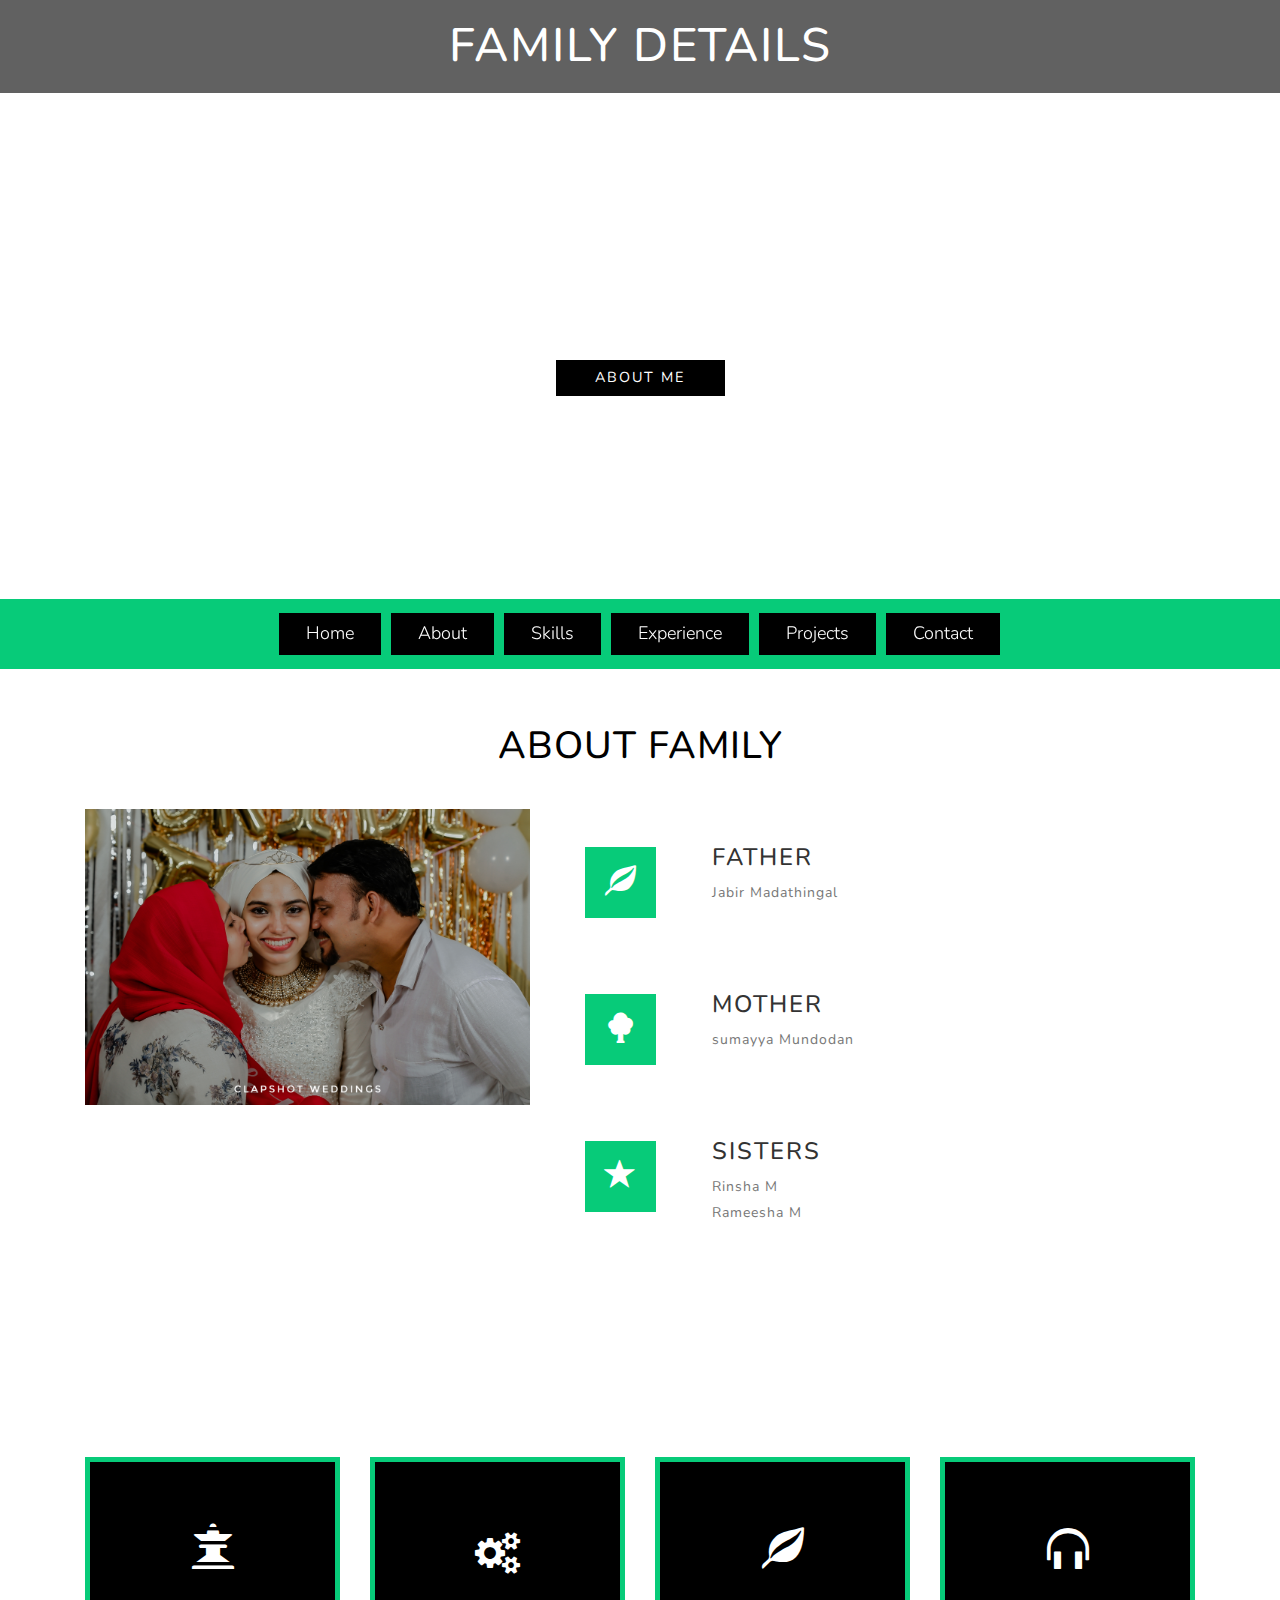
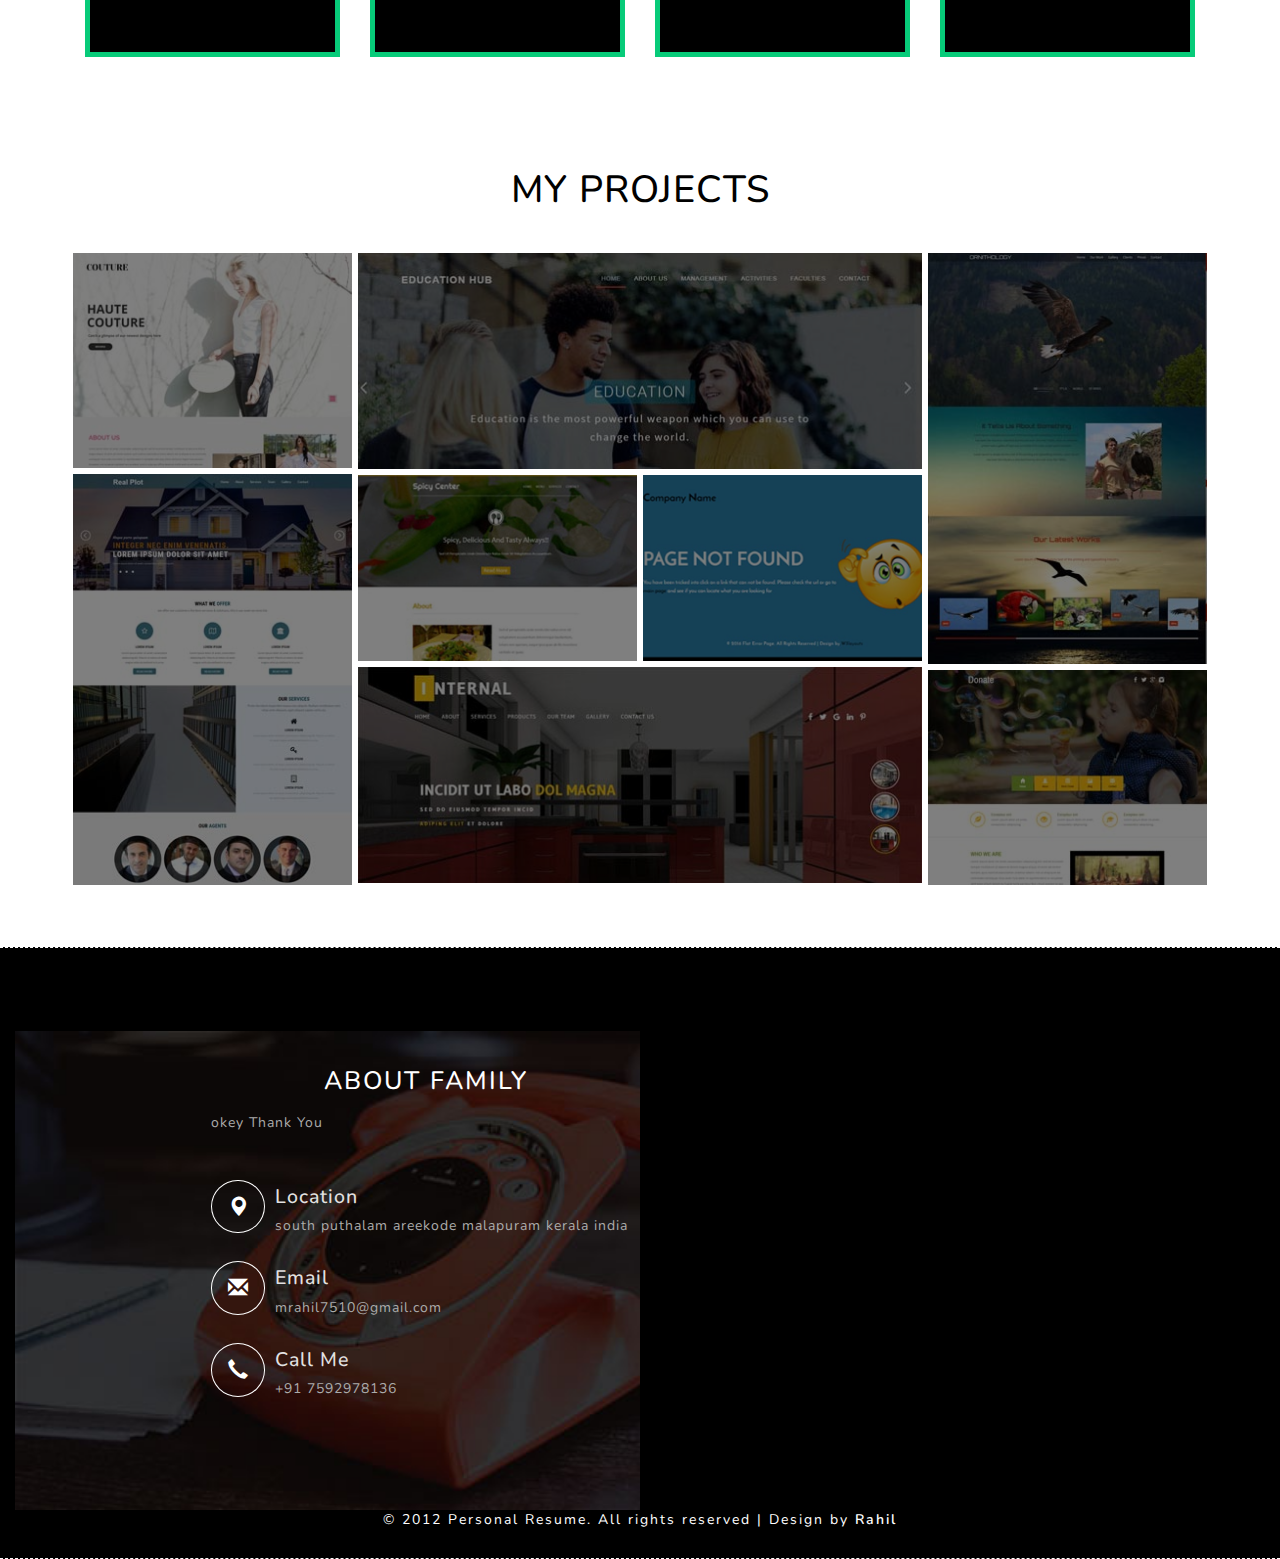
==== personal_resume-web_Free02-05-2017_1687535598/web/index.html @ 88198bc3 "edit new file" ====
<!--
Author: W3layouts
Author URL: http://w3layouts.com
License: Creative Commons Attribution 3.0 Unported
License URL: http://creativecommons.org/licenses/by/3.0/
-->

<!DOCTYPE html>
<html lang="en">
<head>

	<title>Muhammed Rahil</title>
	<link rel="icon" href="https://lh3.googleusercontent.com/a-/AOh14Gg2aZ-6xcLHE54ULF4Au959s-F7gvvkMIMNSLyg=s432-p-rw-no"
    type="image/gif" sizes="16x16">
<!-- meta-tags -->
<meta name="viewport" content="width=device-width, initial-scale=1">
<meta http-equiv="Content-Type" content="text/html; charset=utf-8" />
<meta name="keywords" content="Personal Resume a Responsive Web Template, Bootstrap Web Templates, Flat Web Templates, Android Compatible Web Template, Smartphone Compatible Web Template, Free Web Designs for Nokia, Samsung, LG, Sony Ericsson, Motorola Web Design" />
<script type="application/x-javascript"> addEventListener("load", function() { setTimeout(hideURLbar, 0); }, false); function hideURLbar(){ window.scrollTo(0,1); } </script>
<!-- //meta-tags -->

<!-- Custom-Files -->
<link rel="stylesheet" href="css/bootstrap.css"> <!-- Bootstrap-Core-CSS -->
<link rel="stylesheet" href="css/style.css" type="text/css" media="all" /> <!-- Style-CSS --> 
<link href="css/font-awesome.css" rel="stylesheet"> <!-- Font-Awesome-Icons-CSS -->	
<link rel="stylesheet" href="css/swipebox.css"> <!-- For-Gallery-Swipebox-CSS -->
<!-- //Custom-Files -->

<!-- Web-Fonts -->
<link href="//fonts.googleapis.com/css?family=Nunito:300,400,700" rel="stylesheet">
<!-- //Web-Fonts -->

</head>
<body>

	<!-- Header -->
	<div class="banner-agile">
		<div class="logo-w3layouts">
			<h1><a href="index.html">Family Details</a></h1>
		</div>	
		<div class="container">
			<div class="banner-info-w3l">
				<h3>Hello</h3>
				<h2>This's My Family</h2>
				<h4><a class="scroll" href="#about">About Me</a></h4>
			</div>
		</div>
	</div>
	<div class="nav-agile">
		<div class="container">
			<!-- Navigation -->
			<nav class="navbar navbar-default">
				<!-- Brand and toggle get grouped for better mobile display -->
				<div class="navbar-header">
					<button type="button" class="navbar-toggle collapsed" data-toggle="collapse" data-target="#bs-example-navbar-collapse-1" aria-expanded="false">
						<span class="sr-only">Toggle navigation</span>
						<span class="icon-bar"></span>
						<span class="icon-bar"></span>
						<span class="icon-bar"></span>
					</button>
				</div>
					<!-- Collect the nav links, forms, and other content for toggling -->
					<div class="collapse navbar-collapse" id="bs-example-navbar-collapse-1">
						<ul class="nav navbar-nav navbar-right margin-top cl-effect-2">
							<li><a class="scroll2" href="/index.html"><span data-hover="Home">Home</span></a></li>
							<li><a class="scroll" href="#about"><span data-hover="About">About</span></a></li>
							<li><a class="scroll" href="#skills"><span data-hover="Skills">Skills</span></a></li>
							<li><a class="scroll" href="#experience"><span data-hover="Experience">Experience</span></a></li>
							<li><a class="scroll" href="#portfolio"><span data-hover="Projects">Projects</span></a></li>
							<li><a class="scroll" href="#contact"><span data-hover="Contact">Contact</span></a></li>
						</ul>
						<div class="clearfix"></div>
					</div><!-- /.navbar-collapse -->
					<div class="clearfix"></div>
			</nav>
		</div>
	</div>
	<!-- //Navigation -->
<!-- //Header -->
	
<!-- main-section-starts-here -->
	<!-- About-starts-here -->
	<div class="about" id="about">
		<div class="container">
			<h3 class="w3l_head">About Family</h3>
			<div class="w3l-grids-about">
				<div class="col-md-5 w3ls-ab-right">
					<div class="agile-about-right-img">
						<img src="images/family2.jpeg" alt="">
					</div>
				</div>
				<div class="col-md-7 w3ls-agile-left">
					<div class="w3ls-agile-left-info">
						<div class="wel-left animated wow fadeInLeft" data-wow-delay=".5s">
							<div class="icon-w3l">
								<i class="hovicon effect-2 sub-a"><span class="glyphicon glyphicon-leaf" aria-hidden="true"></span></i>
							</div>
							<div class="text-w3l">
								<h4>Father</h4>
								<p>Jabir Madathingal</p>
							</div>
							<div class="clearfix"> </div>
						</div>
					</div>
					<div class="w3ls-agile-left-info">
						<div class="wel-left animated wow fadeInLeft" data-wow-delay=".5s">
							<div class="icon-w3l">
								<i class="hovicon effect-2 sub-a"><span class="glyphicon glyphicon-tree-deciduous" aria-hidden="true"></span></i>
							</div>							
							<div class="text-w3l">
								<h4>Mother</h4>
								<p>sumayya Mundodan</p>
							</div>
							<div class="clearfix"> </div>
						</div>
					</div>
					<div class="w3ls-agile-left-info">
						<div class="wel-left animated wow fadeInLeft" data-wow-delay=".5s">
							<div class="icon-w3l">
								<i class="hovicon effect-2 sub-a"><span class="glyphicon glyphicon-star" aria-hidden="true"></span></i>
							</div>
							<div class="text-w3l">
								<h4>Sisters</h4>
								<p> Rinsha M<br>
								Rameesha M</p>
							</div>
							<div class="clearfix"> </div>
						</div>
					</div>
					
				</div>
				<div class="clearfix"> </div>
			</div>
		</div>
	</div>
	<!-- //About-ends-here -->
	
	
	
	<!-- services-starts-here -->
	<div class="services" id="service"> 
		<div class="container">	 
			<h3 class="agileits-title">MY INTERESTS</h3>
			<div class="services-w3ls-row">
				<div class="col-md-3 services-grids">
					<div class="w3agile-servs-img">
						<div class="icon-holder">
							<span class="glyphicon glyphicon-queen" aria-hidden="true"></span>
						</div>
						<h4 class="mission">Sports </h4>
						<p class="description">Scelerisque Praesent</p>
					</div>
				</div>
				<div class="col-md-3 services-grids">
					<div class="w3agile-servs-img">
						<div class="icon-holder">
							<span class="fa fa-gears icon" aria-hidden="true"></span>
						</div>
						<h4 class="mission">Article</h4>
						<p class="description">Scelerisque Praesent</p>
					</div>
				</div>
				<div class="col-md-3 services-grids">
					<div class="w3agile-servs-img">
						<div class="icon-holder">
							<span class="glyphicon glyphicon-leaf" aria-hidden="true"></span>
						</div>
						<h4 class="mission">Web Design</h4>
						<p class="description">Scelerisque Praesent</p>
					</div>
				</div> 
				<div class="col-md-3 services-grids">
					<div class="w3agile-servs-img">
						<div class="icon-holder">
							<span class="glyphicon glyphicon-headphones" aria-hidden="true"></span>
						</div>
						<h4 class="mission">Music</h4>
						<p class="description">Scelerisque Praesent</p>
					</div>
				</div> 	
				<div class="clearfix"> </div>
			</div>	 			
		</div>	 			
	</div>			
	<!-- //services-ends-here -->
	
	

	<!-- Portfolio-starts-here -->
	<div id="portfolio" class="portfolio">
		<div class="container">
			<h3 class="agile-title">My Projects</h3>
			<div class="gallery_gds">
				<div class="filtr-container">
					<div class="col-md-3 filtr-item" data-category="1, 4" data-sort="Busy streets">
						<div class="agileits-img">
							<a href="images/g55.jpg" class="swipebox" title="My Project">
								<img src="images/g5.jpg" alt="" class="img-responsive img-style row2" /> 
							</a> 
						</div>
						<div class="agileits-img">
							<a href="images/g33.jpg" class="swipebox" title="My Project">
								<img src="images/g3.jpg" alt="" class="img-responsive img-style row2" /> 
							</a> 
						</div>
					</div>
					<div class="col-md-6 filtr-item" data-category="2, 3" data-sort="Luminous night">
						<a href="images/g11.jpg" class="swipebox" title="My Project">
							<img src="images/g1.jpg" alt="" class="img-responsive img-style row2" />
						</a>	
						<div class="col-md-6 agileits-img g2">
							<a href="images/g88.jpg" class="swipebox" title="My Project">
								<img src="images/pro8.jpg" alt="" class="img-responsive img-style row2" />
							</a>	
						</div>
						<div class="col-md-6 agileits-img g4">
							<a href="images/g77.jpg" class="swipebox" title="My Project">
								<img src="images/pro6.jpg" alt="" class="img-responsive img-style row2" />
							</a>	
						</div>
						<div class="clearfix"> </div>
						<a href="images/g22.jpg" class="swipebox" title="My Project">
							<img src="images/g2.jpg" alt="" class="img-responsive img-style row2" />
						</a>
					</div>
					<div class="col-md-3 filtr-item" data-category="1, 4" data-sort="Busy streets">
						<div class="agileits-img">
							<a href="images/g44.jpg" class="swipebox" title="My Project">
								<img src="images/g4.jpg" alt="" class="img-responsive img-style row2" /> 
							</a> 
						</div>
						<div class="agileits-img">
							<a href="images/g66.jpg" class="swipebox" title="My Project">
								<img src="images/g6.jpg" alt="" class="img-responsive img-style row2" /> 
							</a> 
						</div>
					</div>
				   <div class="clearfix"> </div>
				</div>
			</div>
		</div>  
	</div>    
	<!-- Portfolio-ends-here -->
	
	<!-- contact-starts-here -->
	<div class="contact col-md-12" id="contact">	
		<h3 class="agile-contact "> Thanks</h3>
		<div class="contact-agile ">
			
			<div class="contact-left-agile ">
				<h4 style="text-align: center;">About Family</h4>
				<p>okey Thank You</p>
				<div class="add-w3ls-main">
						<span class="glyphicon glyphicon-map-marker" aria-hidden="true"></span>
					<div class="add-w3ls2">
						 <a href="/index.html"><h5>Location</h5>
						<p>south puthalam areekode malapuram kerala india</p></a>
					</div>
					<div class="clearfix"> </div>
				</div>
				<div class="add-w3ls-main ">	
						<span class="glyphicon glyphicon-envelope" aria-hidden="true"></span>
					<div class="add-w3ls2">
						<a href="mailto:mrahil7510@gmail.com"><h5>Email</h5>
						<p>mrahil7510@gmail.com</p></a>
					</div>
					<div class="clearfix"> </div>
				</div>
				<div class="add-w3ls-main">	
						<span class="glyphicon glyphicon-earphone" aria-hidden="true"></span> 
					<div class="add-w3ls2">
						<h5>Call Me</h5>
						<p>+91 7592978136</p>
					</div>
					<div class="clearfix"> </div>
				</div>
			</div>    
			
			</div> 
			<div class="clearfix"> </div>
		</div>  
	</div>  		
	<!-- //contact-ends-here -->
		
	<!-- copyright-starts-here -->
	<div class="copy-section">
		<div class="container">
			<div class="footer-top">
				<p>© 2012 Personal Resume. All rights reserved | Design by <a href="https://www.instagram.com/r._a_hil_m_">Rahil</a></p>
			</div>
		</div>
	</div>
	<!-- copyright-ends-here -->
	<!-- //main-section-ends-here -->

	
	<!-- Custom-JavaScript-Files -->

		<script type="text/javascript" src="js/jquery-2.1.4.min.js"></script> <!-- Default-JavaScript-File -->
		<script type="text/javascript" src="js/bootstrap.js"></script> <!-- Necessary-JavaScript-File-For-Bootstrap --> 
	
		<!-- for-projects -->
			<!-- swipe box js -->
			<script src="js/jquery.swipebox.min.js"></script> 
			<script type="text/javascript">
					jQuery(function($) {
						$(".swipebox").swipebox();
					});
			</script>
			<!-- //swipe box js --> 
			
			<script src="js/jquery.adipoli.min.js" type="text/javascript"></script>
			<script type="text/javascript"> 
				$(function(){ 
					$('.row2').adipoli({
						'startEffect' : 'overlay',
						'hoverEffect' : 'sliceDown'
					}); 
				});
				
			</script>
		<!-- //for-projects -->
		
		<!-- Horizontal-Tabs-JavaScript -->
			<script src="js/easyResponsiveTabs.js" type="text/javascript"></script>
			<script type="text/javascript">
				$(document).ready(function () {
					$('#horizontalTab').easyResponsiveTabs({
						type: 'default',
						width: 'auto',
						fit: true,
					});
				});
			</script>
		<!-- Horizontal-Tabs-JavaScript -->

		<!-- Stats-Number-Scroller-Animation-JavaScript -->
			<script src="js/waypoints.min.js"></script> 
			<script src="js/counterup.min.js"></script> 
			<script>
				jQuery(document).ready(function( $ ) {
					$('.counter').counterUp({
						delay: 10,
						time: 1000,
					});
				});
			</script>
		<!-- //Stats-Number-Scroller-Animation-JavaScript -->

		<!-- Progressive-Bars-JavaScript -->
			<script src="js/bars.js"></script>
		<!-- //Progressive-Bars-JavaScript -->

		<!-- for-experience -->
			<!-- Show-More-JavaScript -->
			<script>
				$(document).ready(function () {
					size_li = $("#myList li").size();
					x=1;
					$('#myList li:lt('+x+')').show();
					$('#loadMore').click(function () {
						x= (x+1 <= size_li) ? x+1 : size_li;
						$('#myList li:lt('+x+')').show();
					});
					$('#showLess').click(function () {
						x=(x-1<0) ? 1 : x-1;
						$('#myList li').not(':lt('+x+')').hide();
					});
				});
			</script>
			<!-- //Show-More-JavaScript -->
		<!-- //for-experience -->
	
		<!-- start-smoth-scrolling -->
			<script type="text/javascript" src="js/move-top.js"></script>
			<script type="text/javascript" src="js/easing.js"></script>
			<script type="text/javascript">
				jQuery(document).ready(function($) {
					$(".scroll").click(function(event){		
						event.preventDefault();
						$('html,body').animate({scrollTop:$(this.hash).offset().top},1000);
					});
				});
			</script>
		<!-- start-smoth-scrolling -->
		<!-- here stars scrolling icon -->
	<script type="text/javascript">
		$(document).ready(function() {
			/*
				var defaults = {
				containerID: 'toTop', // fading element id
				containerHoverID: 'toTopHover', // fading element hover id
				scrollSpeed: 1200,
				easingType: 'linear' 
				};
			*/
								
			$().UItoTop({ easingType: 'easeOutQuart' });
								
			});
	</script>
<!-- //here ends scrolling icon -->

	
<!-- //Custom-JavaScript-Files -->

</body>
</html>
---- personal_resume-web_Free02-05-2017_1687535598/web/css/style.css ----
/*--
Author: W3layouts
Author URL: http://w3layouts.com
License: Creative Commons Attribution 3.0 Unported
License URL: http://creativecommons.org/licenses/by/3.0/
--*/

/*-- Reset Code --*/
body {
	padding:0;
	margin:0;
	background:#FFF;
	font-family: 'Nunito', sans-serif;
}
body a {
	transition:0.5s all;
	-webkit-transition:0.5s all;
	-moz-transition:0.5s all;
	-o-transition:0.5s all;
	-ms-transition:0.5s all;
	text-decoration: none;
}
body a:hover {
	text-decoration: none;
}
body a:focus, a:hover {
	text-decoration: none;
}
input[type="button"],input[type="submit"] {
	transition:0.5s all;
	-webkit-transition:0.5s all;
	-moz-transition:0.5s all;
	-o-transition:0.5s all;
	-ms-transition:0.5s all;
}
h1, h2, h3, h4, h5, h6 {
	margin: 0;
	padding: 0;
	font-family: 'Nunito', sans-serif;
}
p {
	margin:0;
}
ul {
	margin:0;
	padding:0;
}
label {
	margin:0;
}
a:focus, a:hover {
	text-decoration: none;
	outline: none
}
/*-- //Reset Code --*/

/*-- header-starts-here --*/
.logo-w3layouts {
    text-align: center;
    padding: 1.5em 0;
    background: rgba(0, 0, 0, 0.62);
}
.logo-w3layouts h1 a {
    color: #fff;
    text-decoration: none;
    font-size: 1.5em;
    font-weight: 500;
    font-family: 'Nunito', sans-serif;
    text-transform: uppercase;
    letter-spacing: 2px;
}
.logo-w3layouts h1{
	margin:0
}
.banner-agile {
	background: url(../images/myfamily.jpeg) no-repeat 0px 0px;
	background-size: cover;
	-webkit-background-size: cover;
	-moz-background-size: cover;
	-o-background-size: cover;
	-ms-background-size: cover;
	min-height:750px;
}
.banner-info-w3l  {
	padding:13em 0 0;
}
.scroll, .scroll2 {
	margin: 0em 0 0;
	text-align: center;
	background-color: #000;
}
.banner-info-w3l h2 {
    color: #fff;
    font-size: 2.5em;
    text-align: center;
    margin: 0;
    font-weight: 700;
    letter-spacing: 3px;
    text-transform: uppercase;
}
.banner-info-w3l h3 {
    color: #fff;
    font-size: 1em;
    text-align: center;
    font-weight: 100;
	letter-spacing: 5px;
    margin: 2em 0;
}
.banner-info-w3l h4 a {
    color: #fff;
    font-size: 0.8em;
    text-align: center;
    font-weight: 400;
    display: inherit;
    text-transform: uppercase;
    letter-spacing: 2px;
    border: 1px solid #fff;
    width: 15%;
    padding: 0.7em;
	background: #000;
    margin: 2em auto;
	font-family: 'Nunito', sans-serif;
	transition: 0.5s all;
	-webkit-transition: 0.5s all;
	-o-transition: 0.5s all;
	-moz-transition: 0.5s all;
	-ms-transition: 0.5s all;
}
.banner-info-w3l h4 a:hover {
    background: #07cb79;
	transition: 0.5s all;
	-webkit-transition: 0.5s all;
	-o-transition: 0.5s all;
	-moz-transition: 0.5s all;
	-ms-transition: 0.5s all;
}
/*-- header-nav --*/
.nav-agile {
    background:#07cb79;
}
.navbar-default {
	background-color:Transparent;
	border:none;
	margin: 0;
	border-radius: 0;
	text-align: center !important;
    width: 88%;
}
.navbar-header a.navbar-brand {
	color: #00BFF3;
	font-family: 'Nunito', sans-serif;
	font-size: 3em;
	font-weight: 100;
	margin-bottom: 0;
}
.navbar-header a.navbar-brand:hover {
	color: #00BFF3;
	text-decoration:none;
}
ul.nav.navbar-nav.navbar-right.margin-top {
	margin: 1em;
	padding:0;
}
ul.nav.navbar-nav.navbar-right.margin-top li{
	margin:0px 10px 0px 0px;
	padding:0px 0px 0px 0px;
}
.cl-effect-2 a {
	-webkit-perspective: 1000px;
	-moz-perspective: 1000px;
	perspective: 1000px;
}
.navbar-default .navbar-nav>.open>a, .navbar-default .navbar-nav>.open>a:focus, .navbar-default .navbar-nav>.open>a:hover {
	color: #00BFF3;
	background-color: #0B0354;
}
.nav > li > a {
    padding: 10px 27px !important;
}
span.caret:hover {
	color: #00BFF3;
}
.cl-effect-2 a span {
	position: relative;
	display: inline-block;
	padding: 0;
	font-size: 20px;
	font-family: 'Nunito', sans-serif;
	font-weight: 300;
	background: none !important;
	-webkit-transition: -webkit-transform 0.3s;
	-ms-transition: -webkit-transform 0.3s;
	-o-transition: -webkit-transform 0.3s;
	-moz-transition: -moz-transform 0.3s;
	transition: transform 0.3s;
	-webkit-transform-origin: 50% 0;
	-moz-transform-origin: 50% 0;
	transform-origin: 50% 0;
	-webkit-transform-style: preserve-3d;
	-moz-transform-style: preserve-3d;
	transform-style: preserve-3d;
	color: #fff;
}
.cl-effect-2 a span::before {
	position: absolute;
	top: 100%;
	left: 0;
	width: 100%;
	height: 100%;
	font-size: 20px;
	font-weight: 300;
	color: #fff !important;
	padding: 0;
	z-index:999;
	background: none;
	content: attr(data-hover);
	-webkit-transition: background 0.3s;
	-moz-transition: background 0.3s;
	transition: background 0.3s;
	-webkit-transform: rotateX(-90deg);
	-ms-transform: rotateX(-90deg);
	-o-transform: rotateX(-90deg);
	-moz-transform: rotateX(-90deg);
	transform: rotateX(-90deg);
	-webkit-transform-origin: 50% 0;
	-o-transform-origin: 50% 0;
	-ms-transform-origin: 50% 0;
	-moz-transform-origin: 50% 0;
	transform-origin: 50% 0;
}
.cl-effect-2 a:hover span,
.cl-effect-2 a:focus span {
	-webkit-transform: rotateX(90deg) translateY(-22px);
	-moz-transform: rotateX(90deg) translateY(-22px);
	-o-transform: rotateX(90deg) translateY(-22px);
	-ms-transform: rotateX(90deg) translateY(-22px);
	transform: rotateX(90deg) translateY(-22px);
	color: #fff;
}

.csstransforms3d .cl-effect-2 a:hover span::before,
.csstransforms3d .cl-effect-2 a:focus span::before {
	background: none;
	color:#fff !important;
}
.navbar-default .navbar-nav > .active > a, .navbar-default .navbar-nav > .active > a:hover, .navbar-default .navbar-nav > .active > a:focus {
	color: red !important;
	font-weight: 600;
	font-size: 50px;
	z-index:999;
}
span.glyphicon.glyphicon-search.edit {
	color: #fff;
}
/*-- header-nav --*/
/*-- header-ends-here --*/

/*-- About-starts-here --*/
#about,.services,#portfolio, .wthreeskills, .aitsresumewthree{
    padding: 4em 0;
}
.w3ls-agile-left-info {
    padding: 1em 0;
}
.w3ls-agile-left-info h4, .social-info h4 {
    font-size: 1.8em;
    margin: 0;
    color: #333;
    text-transform: uppercase;
    letter-spacing: 2px;
}
.w3ls-agile-left-info p {
    color: #777;
    font-size: 1em;
    line-height: 1.9em;
    letter-spacing: 1px;
    margin-top: 10px;
}
.agile-about-right-img img {
    width: 100%;
}
h3.w3l_head, h3.agileits-title, h3.agile-title, h3.agile-contact, div#wthreeskills h3, .aitsresumewthree-tag h3, .wthreeskills h3{
    text-align: center;
    color: #000;
    font-size: 3em;
    letter-spacing: 2px;
    text-transform: uppercase;
}
.w3l-grids-about , .services-w3ls-row, .gallery_gds, .contact-agile, .wthreeskills-grids, .bar_group.group_ident-1, .tabs, .load_more.load_more{
    margin-top: 3em;
}

/*-- effect --*/
.hovicon {
    display: inline-block;
    font-size: 2.2em;
    line-height: 71px;
    cursor: pointer;
    margin: 27px 28px;
    width: 65px;
    height: 65px;
    text-align: center;
    position: relative;
    text-decoration: none;
    z-index: 1;
    color: #fff;
}
.hovicon:after {
    position: absolute;
    width: 100%;
    height: 100%;
    content:'';
    -webkit-box-sizing: content-box;
    -moz-box-sizing: content-box;
    box-sizing: content-box;
}
.hovicon:before {
    speak: none;
    font-size: 48px;
    line-height: 90px;
    font-style: normal;
    font-weight: normal;
    font-variant: normal;
    text-transform: none;
    display: block;
    -webkit-font-smoothing: antialiased;
}
/* Effect 2 */
 .hovicon.effect-2 {
    color: #fff;
	box-shadow:0 0 0 3px #07cb79;
    -webkit-transition: color 0.3s;
    -moz-transition: color 0.3s;
    transition: color 0.3s;
}
.hovicon.effect-2:after {
    top: -2px;
    left: -2px;
    padding: 2px;
    z-index: -1;
    background:#07cb79;
    -webkit-transition: -webkit-transform 0.2s, opacity 0.2s;
    -moz-transition: -moz-transform 0.2s, opacity 0.2s;
    transition: transform 0.2s, opacity 0.2s;
}
/* Effect 2a */
 .hovicon.effect-2.sub-a:hover, .hovicon.effect-2.sub-a:hover i {
    color:#eee;
}
.hovicon.effect-2.sub-a:hover:after {
    -webkit-transform: scale(0.85);
    -moz-transform: scale(0.85);
    -ms-transform: scale(0.85);
    transform: scale(0.85);
}
/*-- //effect --*/

.icon-w3l {
    float: left;
    width: 20%;
}
.text-w3l {
    float: right;
    width: 76%;
    padding: 1.5em 0em;
}
/*-- //About-ends-here --*/

/*-- Skills-starts-here --*/
.wthreeskills-grid-2 h4, .wthreeskills-grid-1 h4{
	color:#000;
	font-size:1.7em;
	letter-spacing:1px;
	font-weight:400;
	text-align:center;
}
.wthreeskills {
	background-color: #eee;
}
/*-- Tabs --*/
	.sap_tabs {
		clear: both;
	}

	.tab_box {
		background: #fd926d;
		padding: 2em;
	}

	.top1 {
		margin-top: 2%;
	}

	.resp-tabs-list {
		list-style: none;
		text-align: center;
		width: 99%;
		margin: 0 auto 5px;
	}

	.resp-tab-item {
		cursor: pointer;
		display: inline-block;
		margin: 0;
		outline: none;
		-webkit-transition: all 0.3s ease-out;
		-moz-transition: all 0.3s ease-out;
		-ms-transition: all 0.3s ease-out;
		-o-transition: all 0.3s ease-out;
		transition: all 0.3s ease-out;
		width: 33.3%;
		float: left;
		padding: 10px 0;
		border-bottom: 1px ridge #777;
	}

	.resp-tab-item span {
		font-family: 'Nunito', sans-serif;
		font-size: 16px;
		letter-spacing: 1px;
		color: #333;
	}

	.resp-tab-active {
		text-shadow: none;
		background-color: #07cb79;
		border-bottom: 1px solid #07cb79;
	}

	.resp-tab-active span {
		color: #FFF;
		font-family: 'Nunito', sans-serif;
	}

	.resp-tabs-container {
		padding: 0px;
		clear: left;
	}

	h2.resp-accordion {
		cursor: pointer;
		padding: 5px;
		display: none;
	}

	.resp-tab-content {
		display: none;
		padding-top: 40px;
	}

	.resp-content-active, .resp-accordion-active {
		display: block;
	}

	.resp-tab-item label{
		margin-right:8px;
	}

	.resp-tab-content p {
		line-height: 2em;
		font-size: 1em;
		padding: 0 5px;
	}

	/*-- //Tabs --*/

	/*-- Number-Scroller --*/

	.w3lsstatsaits-info {
		text-align: center;
		margin-top: 20px;
	}

	.w3lsstatsaitsstats {
		font-family: 'Nunito', sans-serif;
		font-size: 35px;
		font-weight: 700;
		margin-bottom: 10px;
	}

	.w3lsstatsaits-info p {
		font-family: 'Nunito', sans-serif;
		font-size: 20px;
	}

	/*-- //Number-Scroller --*/

	/*-- Progress-Bar --*/

	.bar_group {
		position: relative;
		z-index: 0;
		padding: 0 5px;
	}

	.bar_group__bar.thin::before{
		display: block;
		content: '';
		position: absolute;
		z-index: -1;
		width: 100%;
		height: 15px;
		-webkit-border-radius: 2px;
		border-radius: 2px;
		-moz-border-radius: 2px;
		background: #E4E4E4;
	}

	.bar_group__bar.thin {
		width: 0%;
		height: 15px;
		-webkit-border-radius: 2px;
		border-radius: 2px;
		-moz-border-radius: 2px;
		background: #000;
		margin-bottom: 10px;
		-webkit-transition: width 1s;
		transition: width 1s;
		-moz-transition: width 1s;
		margin-bottom: 2em !important;
	}

	.bar_label_max {
		display: none;
	}

	.bar_label_min {
		display: none;
	}

	.b_tooltip {
		-webkit-transition: all 1s;
		transition: all 1s;
		-moz-transition: all 1s;
		position: relative;
		float: left;
		left: 100%;
		padding: 4px 10px 7px 10px;
		background-color:#07cb79;
		-webkit-transform: translateX(-50%) translateY(-30px);
		-ms-transform: translateX(-50%) translateY(-30px);
		transform: translateX(-50%) translateY(-30px);
		-moz-transform: translateX(-50%) translateY(-30px);
		-o-transform: translateX(-50%) translateY(-30px);
		-webkit-border-radius: 2px;
		border-radius: 2px;
		-moz-border-radius: 2px;
		line-height: 11px;
	}

	.b_tooltip span {
		color: #fff;
		font-size: 0.8em;
	}

	.b_tooltip--tri {
		width: 0;
		height: 0;
		position: absolute;
		content: '';
		bottom: -5px;
		left: 0;
		right: 0;
		margin: auto;
		display: block;
		border-style: solid;
		border-width: 5px 5px 0 5px;
		border-color: #07cb79 transparent transparent transparent;
	}

	.b_label {
		margin-bottom: .5em;
		font-size: 1.1em;
	}

	/*-- //Progress-Bar --*/
/*-- //Skills-ends-here --*/

/*-- Services-starts-here --*/
.services {
    background: url(../images/ser.jpg)no-repeat center 0px fixed;
    background-size: cover;
}
h3.agileits-title{
	color:#fff ;
}
.w3agile-servs-img {
    width: 100%;
    height: 200px;
    margin: 0px 0;
    text-align: center;
    border: 5px solid  #07cb79;
    -webkit-transition: all 0.3s;
	-moz-transition: all 0.3s;
	-o-transition: all 0.3s;
	-ms-transition: all 0.3s;
    transition: all 0.3s;
    background: black;
}
.w3agile-servs-img:hover {
    border-color: #6e2585;
}
.w3agile-servs-img .icon-holder {
    position: relative;
    top: 63px;
    display: inline-block;
    margin-bottom: 1em;
    -webkit-transition: all 0.3s;
	-moz-transition: all 0.3s;
	-o-transition: all 0.3s;
	-ms-transition: all 0.3s;
    transition: all 0.3s;
    border-radius: 100%;
    color: #fff;
    font-size: 3em;
}
.w3agile-servs-img .mission {
    position: relative;
    top: 57px;
    -webkit-transition: all 600ms cubic-bezier(0.68, -0.55, 0.265, 1.55);
	-moz-transition: all 600ms cubic-bezier(0.68, -0.55, 0.265, 1.55);
	-ms-transition: all 600ms cubic-bezier(0.68, -0.55, 0.265, 1.55);
	-o-transition: all 600ms cubic-bezier(0.68, -0.55, 0.265, 1.55);
    transition: all 600ms cubic-bezier(0.68, -0.55, 0.265, 1.55);
    color: #07cb79;
    font-size: 2em;
    opacity: 0;
}
.w3agile-servs-img .description {
    width: 80%;
    margin: 0 auto;
    opacity: 0;
    -webkit-transition: all 600ms cubic-bezier(0.68, -0.55, 0.265, 1.55);
	-moz-transition: all 600ms cubic-bezier(0.68, -0.55, 0.265, 1.55);
	-o-transition: all 600ms cubic-bezier(0.68, -0.55, 0.265, 1.55);
	-ms-transition: all 600ms cubic-bezier(0.68, -0.55, 0.265, 1.55);
    transition: all 600ms cubic-bezier(0.68, -0.55, 0.265, 1.55);
    -webkit-transform: scale(0);
	-moz-transform: scale(0);
	-o-transform: scale(0);
    -ms-transform: scale(0); 
    transform: scale(0);
    color: #e4e2e2;
}
.w3agile-servs-img:hover .icon-holder {
    top: 30px;
}
.w3agile-servs-img:hover .mission {
    top: -10px;
    opacity: 1;
}
.w3agile-servs-img:hover .description {
    opacity: 1;
    -webkit-transform: scale(1);
	-moz-transform: scale(1);
    -ms-transform: scale(1);
	-o-transform: scale(1); 
    transform: scale(1);
}
/*-- Services-ends-here --*/

/*-- experience-starts-here --*/
.aitsresumewthree {
	position: relative;
}

.aitsresumewthree h4.title {
	width: 15%;
}

.aitsresumewthree h4.title2 {
	width: 14%;
	font-size: 1.6em;
	color: #000;
}

#myList li{ 
	display: none;
	list-style-type: none;
	/*--w3layouts--*/
	/*--agileits--*/
}

ul#myList {
	margin-bottom: 3em;
}

#loadMore {
	color: #000;
	font-weight: 600;
	cursor: pointer;
	padding: 10px 0;
	width: 14%;
	margin-right: 1em;
	display: inline-block;
	border: 1px solid #07cb79;
	font-size: 1.1em;
	position: relative;
	transition: 0.5s all ease;
	-webkit-transition: 0.5s all ease;
	-moz-transition: 0.5s all ease;
	-o-transition: 0.5s all ease;
	-ms-transition: 0.5s all ease;
	text-decoration: none;
	letter-spacing: 0.5px;
}

#loadMore:hover {
	background-color: #07cb79;
	color: #fff;
}

#showLess {
	color: #000;
	font-weight: 600;
	cursor: pointer;
	padding: 10px 0;
	width: 14%;
	margin-right: 1em;
	display: inline-block;
	border: 1px solid #07cb79;
	font-size: 1.1em;
	position: relative;
	/*--w3layouts--*/
	/*--agileits--*/
	transition: 0.5s all ease;
	-webkit-transition: 0.5s all ease;
	-moz-transition: 0.5s all ease;
	-o-transition: 0.5s all ease;
	-ms-transition: 0.5s all ease;
	text-decoration: none;
	letter-spacing: 0.5px;
}

#showLess:hover {
	background-color: #07cb79;
	color: #fff;
}

.l_g:after {
	clear: both;
}

.load_more{
	text-align: center;
}

li.aitsaitsresumewthreeli-1 {
	margin-bottom: 50px;
}
/*-- Work --*/
.work-left {
	text-align: right;
	padding: 1em 13px 0 0;
}

.work-right {
	border-left: 1px solid #999;
	padding: 1em 0 2em 13px;
	text-align: left;
}

.work-info h4 {
	font-size: 1.2em;
	background:#07cb79;
	display: inline-block;
	padding: 12px 30px;
	color: #fff;
	position: relative;
}
.work-info h4:before {
	width: 0;
	height: 0;
	position: absolute;
	content: '';
	top: 7.5px;
	right: -14px;
	border-style: solid;
	border-width: 10px 0 10px 16px;
	border-color: transparent transparent transparent #07cb79;
}
.work-info h5 {
	font-size: 16px;
	margin-bottom: 15px;
	border: 1px solid #000;
	display: inline-block;
	padding: 10px 30px;
}
.work-right.work-right2 {
	min-height: 185px;
	float: right;
}
.work-right.work-right2 h4:before {
	left: -14px;
	-webkit-transform: rotate(180deg);
	-moz-transform: rotate(180deg);
	transform: rotate(180deg);
	-o-transform: rotate(180deg);
	-ms-transform: rotate(180deg);
}
.work-info p {
	font-size: 1em;
	line-height: 30px;
}
/*-- //Work --*/
/*-- experience-ends-here --*/

/*-- Portfolio-starts-here --*/ 
.filtr-item {
   padding: 0 3px !important;
}
.col-md-6.agileits-img.g2 {
    padding: 0 3px 0px 0px !important;
}
.col-md-6.agileits-img.g4 {
    padding: 0 0px 0px 3px !important;
}
.item-desc {
    background-color: rgba(0,0,0,0.5);
    color: white;
    position: absolute;
    text-transform: uppercase;
    text-align: center;
    padding: 1em;
    z-index: 1;
    bottom: 1em;
    left: 1em;
    right: 1em;
}
/* Filter controls */
ul.simplefilter {
    text-align: center;
    margin-bottom: 2em;
}
.simplefilter li {
    color: white;
    cursor: pointer;
    display: inline-block;
    text-transform: uppercase;
    padding: 1em 2em;
}
.simplefilter li {
    background-color: #17b9ea;
}
.simplefilter li.active {
    background-color: #f30d60;
}
/*-- img-hover-effect --*/
.adipoli-wrapper{
    margin:auto;
    position:relative;
    display: inline-block;
}
.adipoli-wrapper>img{
    position: absolute;
    z-index: 1;
}
.adipoli-before{
    position: absolute;
    z-index: 5;
}
.adipoli-after{
    position: absolute;
    z-index: 10;
}
.adipoli-slice {
    display:block;
    position:absolute;
    z-index:15;
    height:100%;
	background-size: cover !important;
}
/*-- //img-hover-effect --*/  
/*-- Portfolio-ends-here --*/
.map iframe {
    width: 100%;
    border: none;
    height: 300px;
}
/*-- contact-starts-here --*/
.contact-left-agile {
    float: left;
    width: 50%;
	padding-left: 14em;
}
.contact-right-w3l {
    float: right;
    width: 50%;
	background: #eee;
}
input[type="text"], input[type="email"], .contact-right-w3l textarea{
    width: 80%;
    padding: 10px;
    outline: none;
    font-size: 14px;
    color: #000;
    margin: 12px 0px;
	font-family: 'Nunito', sans-serif;
    border: none;
    border-bottom: 1px solid #000;
	background: transparent;
}
input[type="submit"] {
    padding: 12px 0px;
    font-size: 1.1em;
    text-transform: uppercase;
    letter-spacing: 1px;
    background: #07cb79;
    color: white;
    border: none;
    outline: none;
    cursor: pointer;
    margin: 1em auto;
    width: 26%;
    transition: 0.5s all;
    -webkit-transition: 0.5s all;
    -o-transition: 0.5s all;
    -moz-transition: 0.5s all;
    -ms-transition: 0.5s all;
}
input[type="submit"]:hover {
	background:#000;
	transition:0.5s all;
	-webkit-transition:0.5s all;
	-o-transition:0.5s all;
	-moz-transition:0.5s all;
	-ms-transition:0.5s all;
}
.right-w3l {
    float: left;
    width: 50%;
}
.right-w3l2 {
    float: right;
    width: 50%;
}
.contact-left-agile{
  background: url(../images/contact2.jpg) no-repeat 0px 0px;
  background-size: cover;
  -webkit-background-size: cover;
  -moz-background-size: cover;
  -o-background-size: cover;
  -ms-background-size: cover;
  min-height: 479px;
}
.contact-form {
    padding: 1em 0em;
	text-align: center;
}
.contact-left-agile h4{
	font-size: 1.8em;
    margin: 0;
    color: #fff;
    text-transform: uppercase;
    letter-spacing: 2px;
	margin-top: 1.5em;
}
.contact-left-agile p {
    font-size: 1em;
    color: #ababab;
    letter-spacing: 1px;
    margin: 1em 0em 2em;
	line-height: 1.9em;
}
.add-w3ls-main span {
    float: left;
}
.add-w3ls2 {
    float: right;
    width: 85%;
	margin: 9px 0px;
}
.add-w3ls-main span {
    color: #fff;
    font-size: 1.4em;
    border: 1px solid #fff;
    padding: 16px;
    border-radius: 50%;
    margin: 14px 0px;
}
.add-w3ls2 h5 {
    font-size: 1.5em;
    color: #e2e1e1;
    letter-spacing: 1px;
    margin: 12px 0px;
}
.add-w3ls2 p {
    font-size: 1em;
    color: #ababab;
	margin:0;
	line-height: 1em;
}
.add-w3ls2 p a {
    color: #ababab !important;
}
.add-w3ls2 p a:hover {
    color: #fff !important;
}
textarea {
    min-height: 150px;
}
/*-- //contact-ends-here --*/

/*-- copyright-starts-here --*/
.copy-section {
    padding: 2em 0;
    background: #000;
    text-align: center;
    border-bottom: 1px dashed #fff;
    border-top: 1px dashed #fff;
}
.copy-section p {
    font-size: 1em;
    color: #fff;
    letter-spacing: 2px;
}
.copy-section a {
    font-size: 1em;
    color: #fff;
    font-weight: 600;
    text-transform: capitalize;
}
/*-- //copyright-ends-here --*/

/*-- to-top --*/
#toTop {
	display: none;
	text-decoration: none;
	position: fixed;
	bottom: 20px;
	right: 2%;
	overflow: hidden;
	z-index: 999; 
	width: 32px;
	height: 32px;
	border: none;
	text-indent: 100%;
	background: url(../images/up-arrow.png) no-repeat 0px 0px;
	    background-size: 32px;
}
#toTopHover {
	width: 32px;
	height: 32px;
	display: block;
	overflow: hidden;
	float: right;
	opacity: 0;
	-moz-opacity: 0;
	filter: alpha(opacity=0);
}
/*-- //to-top --*/


/*-- responsive-starts-here --*/

@media(max-width: 1680px){
	.banner-agile {
		min-height: 784px;
	}
	.banner-info-w3l {
		padding: 14em 0 0;
	}
}
@media(max-width: 1600px){
	.banner-agile {
		min-height:750px;
	}
	.banner-info-w3l  {
		padding:13em 0 0;
	}
}
@media(max-width: 1440px){
	.banner-agile {
		min-height: 675px;
	}
	.banner-info-w3l {
		padding: 12em 0 0;
	}
	.logo-w3layouts h1 a {
		font-size: 1.4em;
	}
	.banner-info-w3l h2 {
		font-size: 2.4em;
	}
}
@media(max-width: 1366px){
	.banner-agile {
		min-height: 632px;
	}
	.banner-info-w3l {
		padding: 10em 0 0;
	}
	.cl-effect-2 a span {
		font-size: 18px;
	}
	.navbar-default {
		width: 85%;
	}
	.banner-info-w3l h2 {
		font-size: 2.3em;
	}
	h3.w3l_head, h3.agileits-title, h3.agile-title, h3.agile-contact, div#wthreeskills h3, .aitsresumewthree-tag h3, .wthreeskills h3 {
		font-size: 2.8em;
	}
	.w3ls-agile-left-info h4, .social-info h4 {
		font-size: 1.7em;
	}
	.w3agile-servs-img .mission {
		font-size: 1.8em;
	}
	.add-w3ls2 h5 {
		font-size: 1.4em;
	}
	.cl-effect-2 a span::before {
		font-size: 18px;
	}
}
@media(max-width: 1280px){
	.logo-w3layouts h1 a {
		font-size: 1.3em;
	}
	.banner-agile {
		min-height: 599px;
	}
	.banner-info-w3l h2 {
		font-size: 2.2em;
	}
	.banner-info-w3l h3 {
		margin: 1.7em 0;
	}
	h3.w3l_head, h3.agileits-title, h3.agile-title, h3.agile-contact, div#wthreeskills h3, .aitsresumewthree-tag h3, .wthreeskills h3 {
		font-size: 2.7em;
		letter-spacing: 1px;
	}
}
@media(max-width: 1080px){
	.banner-agile {
		min-height: 506px;
	}
	.banner-info-w3l {
		padding: 6em 0 0;
	}
	.nav > li > a {
		padding: 9px 25px !important;
	}
	.navbar-default {
		width: 91%;
	}
	.w3ls-agile-left-info {
		padding: 0em 0;
	}
	.w3ls-agile-left-info p {
		letter-spacing: 0px;
		margin-top: 8px;
	}
	.w3lsstatsaitsstats {
		font-size: 30px;
	}
	.contact-left-agile {
		padding-left: 3em;
	}
}
@media(max-width: 1050px){

}
@media(max-width: 1024px){
	.logo-w3layouts h1 a {
		font-size: 1.2em;
	}
	.banner-agile {
		min-height: 474px;
	}
	.logo-w3layouts {
		padding: 1.2em 0;
	}
	.banner-info-w3l h2 {
		font-size: 2.05em;
	}
	.w3ls-agile-left-info h4, .social-info h4 {
		letter-spacing: 1px;
	}
	.contact-left-agile p {
		margin: 1em 0em 1em;
	}
	.contact-left-agile {
		min-height: 450px;
	}
	textarea {
		min-height: 120px;
	}
	.hovicon {
		font-size: 2.1em;
		line-height: 65px;
		width: 60px;
		height: 60px;
	}
	.map iframe {
		height: 270px;
	}
	.add-w3ls2 {
		margin: 2px 0px;
	}
	.add-w3ls-main span {
		margin: 10px 0px;
	}
}
@media(max-width: 991px){
	.banner-info-w3l h2 {
		font-size: 2em;
	}
	.banner-info-w3l h3 {
		margin: 1.6em 0;
	}
	.banner-info-w3l h4 a {
		letter-spacing: 1px;
		width: 16%;
		margin: 1.5em auto;
	}
	.navbar-default {
		width: 100%;
	}
	.nav > li > a {
		padding: 9px 19px !important;
	}
	.banner-agile {
		min-height: 465px;
	}
	.text-w3l {
		width: 80%;
	}
	.w3ls-agile-left-info {
		padding: 0.3em 0;
	}
	.agile-about-right-img img {
		margin-bottom: 2em;
	}
	.wthreeskills-grid.wthreeskills-grid-1 {
		margin-top: 4.5em;
	}
	.w3lsstatsaits-grid{
		float: left;
		width: 33%;
	}
	.services-grids {
		float: left;
		width: 25%;
		padding: 0px 9px;
	}
	.w3agile-servs-img .mission {
		font-size: 1.5em;
	}
	.work-grid.work-left {
		float: left;
		width: 50%;
	}
	.work-grid.work-right {
		float: right;
		width: 50%;
	}
	.work-info p {
		font-size: 0.9em;
	}
	#loadMore {
		width: 20%;
	}
	#showLess {
		width:20%;
	}
	.col-md-3.filtr-item {
		float: left;
		width: 25%;
	}
	.col-md-6.filtr-item {
		float: left;
		width: 50%;
	}
	.col-md-6.agileits-img.g4 {
		float: left;
		width: 50%;
	}
	.col-md-6.agileits-img.g2 {
		float: left;
		width: 50%;
	}
	.agile-about-right-img img {
		width: 40%;
	}
	.add-w3ls2 h5 {
		font-size: 1.3em;
	}
	input[type="submit"] {
		padding: 11px 0px;
		width: 28%;
	}
}
@media(max-width: 900px){
	
}
@media(max-width: 800px){
	.logo-w3layouts h1 a {
		font-size: 1.1em;
	}
	.logo-w3layouts {
		padding: 1em 0;
	}
	.banner-info-w3l h4 a {
		margin: 1.2em auto;
	}
	.banner-info-w3l h3 {
		margin: 1.4em 0;
	}
	.banner-agile {
		    min-height: 429px;
	}
	.banner-info-w3l {
		    padding: 7em 0 0
	}
	ul.nav.navbar-nav.navbar-right.margin-top li {
		margin: 0px 7px 0px 0px;
	}
	.banner-info-w3l h4 a {
		width: 17%;
		padding: 0.6em;
	}
	.cl-effect-2 a span {
		font-size: 17px;
	}
	.navbar-default {
		width: 96%;
	}
	.banner-info-w3l h2 {
		font-size: 1.9em;
	}
	h3.w3l_head, h3.agileits-title, h3.agile-title, h3.agile-contact, div#wthreeskills h3, .aitsresumewthree-tag h3, .wthreeskills h3 {
		font-size: 2.5em;
		letter-spacing: 0px;
	}
	#about, .services, #portfolio, .wthreeskills, .aitsresumewthree {
		padding: 3em 0;
	}
	.w3l-grids-about, .services-w3ls-row, .gallery_gds, .contact-agile, .wthreeskills-grids, .bar_group.group_ident-1, .tabs, .load_more.load_more {
		margin-top: 2em;
	}
	.contact-left-agile {
		float: left;
		width: 100%;
	}
	.contact-right-w3l {
		float: right;
		width: 100%;
	}
	.contact-left-agile {
		padding-left: 6em;
	}
	.add-w3ls2 {
		width: 87%;
	}
	.contact-left-agile {
		min-height: 426px;
	}
	textarea {
		min-height: 130px;
	}
}
@media(max-width: 767px){
	.nav > li > a {
		padding: 11px 19px !important;
	}
	.navbar-default .navbar-toggle .icon-bar {
		background-color: #fff !important;
	}
	.navbar-default .navbar-toggle:hover, .navbar-default .navbar-toggle:focus {
		background-color: #000 !important;
	}
	.navbar-default {
		width: 100%;
	}
}
@media(max-width: 768px){
	.logo-w3layouts h1 a {
		font-size: 1.05em;
	}
	.banner-info-w3l h2 {
		font-size: 1.7em;
	}
	.banner-info-w3l h3 {
		margin: 1.3em 0;
	}
	.banner-info-w3l h4 a {
		padding: 0.65em;
		font-size: 0.75em;
	}
	h3.w3l_head, h3.agileits-title, h3.agile-title, h3.agile-contact, div#wthreeskills h3, .aitsresumewthree-tag h3, .wthreeskills h3 {
		font-size: 2.4em;
	}
	.w3lsstatsaitsstats {
		font-size: 27px;
	}
	.w3lsstatsaits-info p {
		font-size: 18px;
	}
	.w3agile-servs-img .mission {
		font-size: 1.3em;
	}
}
@media(max-width: 736px){
	.logo-w3layouts h1 a {
		font-size: 1em;
	}
	.banner-info-w3l h2 {
		font-size: 1.6em;
	}
	.banner-info-w3l h4 a {
		font-size: 0.7em;
	}
	.banner-agile {
		min-height: 375px;
	}
	.banner-info-w3l {
		padding: 5em 0 0;
	}
	h3.w3l_head, h3.agileits-title, h3.agile-title, h3.agile-contact, div#wthreeskills h3, .aitsresumewthree-tag h3, .wthreeskills h3 {
		font-size: 2.3em;
	}
	.w3ls-agile-left-info {
		padding: 0em 0;
	}
	.w3ls-agile-left-info h4, .social-info h4 {
		letter-spacing: 0px;
		font-size: 1.6em;
	}
	.wthreeskills-grid-2 h4, .wthreeskills-grid-1 h4 {
		font-size: 1.6em;
		letter-spacing: 0px;
	}
	.w3lsstatsaitsstats {
		font-size: 25px;
	}
	.w3lsstatsaits-info p {
		font-size: 17px;
	}
	.work-right {
		padding: 1em 0 1em 13px;
	}
	.map iframe {
		height: 247px;
	}
	.contact-left-agile h4 {
		font-size: 1.6em;
		letter-spacing: 0px;
		margin-top: 1.4em;
	}
	.contact-left-agile {
		min-height: 400px;
	}
	input[type="text"], input[type="email"], .contact-right-w3l textarea {
		margin: 9px 0px;
	}
}
@media(max-width: 667px){
	.logo-w3layouts h1 a {
		font-size: 0.9em;
	}
	.logo-w3layouts {
		padding: 0.8em 0;
	}
	.banner-agile {
		min-height: 349px;
	}
	.banner-info-w3l h2 {
		font-size: 1.5em;
	}
	.banner-info-w3l h4 a {
		margin: 1.1em auto;
	}
	.banner-info-w3l h3 {
		margin: 1.2em 0;
	}
	h3.w3l_head, h3.agileits-title, h3.agile-title, h3.agile-contact, div#wthreeskills h3, .aitsresumewthree-tag h3, .wthreeskills h3 {
		font-size: 2.2em;
	}
	#about, .services, #portfolio, .wthreeskills, .aitsresumewthree {
		padding: 2.5em 0;
	}
	.bar_group__bar.thin {
		margin-bottom: 1.6em !important;
	}
	.resp-tab-content {
		padding-top: 30px;
	}
	.work-info h5 {
		margin-bottom: 7px;
		padding: 9px 27px;
	}
	.work-right {
		padding: 1em 0 0em 13px;
	}
	#loadMore {
		width: 21%;
		font-size: 1em;
		padding: 9px 0;
	}
	#showLess{
		width: 21%;
		font-size: 1em;
		padding: 9px 0;
	}
	textarea {
		min-height: 128px;
	}
}
@media(max-width: 640px){
	.banner-agile {
		min-height: 332px;
	}
	.banner-info-w3l {
		padding: 4.5em 0 0;
	}
	.banner-info-w3l h2 {
		font-size: 1.4em;
	}
	h3.w3l_head, h3.agileits-title, h3.agile-title, h3.agile-contact, div#wthreeskills h3, .aitsresumewthree-tag h3, .wthreeskills h3 {
		font-size: 2.1em;
	}
	.w3l-grids-about, .services-w3ls-row, .gallery_gds, .contact-agile, .wthreeskills-grids, .bar_group.group_ident-1, .tabs, .load_more.load_more {
		margin-top: 1.5em;
	}
	.w3ls-agile-left-info h4, .social-info h4 {
		font-size: 1.5em;
	}
	.w3lsstatsaitsstats {
		font-size: 24px;
	}
	.map iframe {
		height: 232px;
	}
	.contact-left-agile h4 {
		font-size: 1.4em;
		margin-top: 1.2em;
	}
	.contact-left-agile {
		padding-left: 5em;
	}
	.contact-left-agile {
		min-height: 382px;
	}
	textarea {
		min-height: 120px;
	}
	input[type="text"], input[type="email"], .contact-right-w3l textarea {
		padding: 9px;
	}
	input[type="submit"] {
		padding: 10px 0px;
		width: 27%;
		font-size: 1em;
	}
	.copy-section p {
		letter-spacing: 1px;
	}
	.hovicon {
		font-size: 1.9em;
		line-height: 61px;
		width: 54px;
		height: 54px;
	}
}
@media(max-width: 600px){
	.logo-w3layouts h1 a {
		letter-spacing: 1px;
	}
	.logo-w3layouts {
		padding: 0.5em 0;
	}
	.banner-info-w3l h2 {
		font-size: 1.35em;
	}
	.banner-info-w3l h4 a {
		width: 19%;
	}
	.services-grids {
		float: left;
		width: 50%;
	}
	.services-grids:nth-child(3), .services-grids:nth-child(4) {
		margin-top: 2em;
	}
	.w3agile-servs-img .mission {
		font-size: 1.7em;
	}
	#loadMore {
		width: 23%;
	}
	#showLess{
		width: 23%;
	}
	.contact-left-agile p {
		margin: 0.8em 0em 1em;
		font-size: 0.9em;
	}
	.contact-left-agile {
		min-height: 360px;
	}
	.work-right.work-right2 {
		min-height: 238px;
	}
}
@media(max-width: 568px){
	.banner-agile {
		min-height: 293px;
	}
	.banner-info-w3l {
		padding: 3em 0 0;
	}
	.banner-info-w3l h4 a {
		width: 21%;
	}
	h3.w3l_head, h3.agileits-title, h3.agile-title, h3.agile-contact, div#wthreeskills h3, .aitsresumewthree-tag h3, .wthreeskills h3 {
		font-size: 2em;
	}
	.text-w3l {
		width: 78%;
	}
	.w3ls-agile-left-info h4, .social-info h4 {
		font-size: 1.4em;
	}
	.wthreeskills-grid-2 h4, .wthreeskills-grid-1 h4 {
		font-size: 1.5em;
	}
	.agile-about-right-img img {
		margin-bottom: 1em;
	}
	.add-w3ls2 {
		width: 85%;
		margin: 3px 0px;
	}
	.resp-tab-content p {
		font-size: 0.9em;
	}
	.banner-info-w3l h2 {
		font-size: 1.3em;
	}
}
@media(max-width: 480px){
	.logo-w3layouts h1 a {
		letter-spacing: 0px;
		font-size: 0.85em;
	}
	.cl-effect-2 a span {
		font-size: 16px;
	}
	.banner-info-w3l h4 a {
		width: 24%;
		padding: 0.6em;
	}
	.banner-agile {
		min-height: 260px;
	}
	.agile-about-right-img img {
		width: 60%;
	}
	.banner-info-w3l h2 {
		font-size: 1.2em;
		letter-spacing: 2px;
	}
	.filtr-item {
		width: 100% !important;
	}
	.agileits-img img{
		width: 100% !important;
	}
	.banner-info-w3l h3 {
		margin: 1.1em 0;
	}
	.nav > li > a {
		padding: 9px 19px !important;
	}
	h3.w3l_head, h3.agileits-title, h3.agile-title, h3.agile-contact, div#wthreeskills h3, .aitsresumewthree-tag h3, .wthreeskills h3 {
		font-size: 1.9em;
	}
	#about, .services, #portfolio, .wthreeskills, .aitsresumewthree {
		padding: 2em 0;
	}
	.banner-info-w3l h3 {
		font-size: 0.9em;
	}
	.hovicon {
		font-size: 1.85em;
		line-height: 58px;
		width: 50px;
		height: 50px;
		margin: 21px 14px;
	}
	.w3ls-agile-left-info p {
		font-size: 0.9em;
	}
	.w3ls-agile-left-info h4, .social-info h4 {
		font-size: 1.35em;
	}
	.text-w3l {
		padding: 1em 0em;
	}
	.wthreeskills-grid-2 h4, .wthreeskills-grid-1 h4 {
		font-size: 1.35em;
	}
	.resp-tab-item span {
		font-size: 15px;
	}
	.resp-tab-content {
		padding-top: 25px;
	}
	.resp-tab-item {
		padding: 8px 0;
	}
	.bar_group__bar.thin {
		margin-bottom: 1.4em !important;
	}
	.b_label {
		font-size: 1em;
	}
	.w3lsstatsaitsstats {
		font-size: 22px;
	}
	.w3agile-servs-img .mission {
		font-size: 1.5em;
	}
	.work-grid {
		width: 100%;
	}
	.work-left {
		height: 51px;
		text-align: left;
		padding: 0;
	}
	.work-info h4 {
		padding: 10px 25px;
		font-size: 14px;
		margin-left: 90px;
	}
	.work-info p {
		text-align: left;
		line-height: 29px;
	}
	.work-right {
		height: 129px;
		text-align: right;
		border: none;
		padding: 0;
	}
	.work-info h5 {
		position: absolute;
		top: -51px;
		right: 16%;
		font-size: 14px;
		margin-bottom: 0;
	}
	.work-right.work-right2 {
		height: 50px;
		float: left;
		text-align: left;
	}
	.work-info .work-right2 h4 {
		margin-left: 235px;
	}
	.work-info .work-left2 h5 {
		top: -51px;
		right: 49%;
	}
	.work-left2 {
		height: 126px;
	}
	.work-right.work-right2 {
		min-height: 50px;
	}
	.work-grid.work-left {
		width: 100%;
	}
	.work-grid.work-right {
		width: 100%;
	}
	#loadMore {
		width: 27%;
		font-size: 0.9em;
	}
	#showLess{
		width: 27%;
		font-size: 0.9em;
	}
	h5.univ {
		right: 13.5%;
	}
	h5.sch {
		right: 25%;
	}
	.aitsresumewthree h4.title {
		width: 31%;
		margin-bottom: 1em;
	}
	.contact-left-agile {
		padding-left: 4em;
	}
	.add-w3ls-main span {
		margin: 5px 0px;
		font-size: 1.2em;
		padding: 14px;
	}
	.add-w3ls2 h5 {
		font-size: 1.25em;
		letter-spacing: 0px;
		margin: 8px 0px;
	}
	.add-w3ls2 {
		width: 83%;
	}
	textarea {
		min-height: 110px;
	}
	input[type="text"], input[type="email"], .contact-right-w3l textarea {
		padding: 8px;
		margin: 8px 0px;
	}
	input[type="submit"] {
		font-size: 0.9em;
	}
	.copy-section p {
		font-size: 0.9em;
		line-height: 1.9em;
	}
	.copy-section {
		padding: 1.7em 0;
	}
	.map iframe {
		height: 211px;
	}
}
@media(max-width: 414px){
	.logo-w3layouts h1 a {
		font-size: 0.8em;
	}
	.banner-info-w3l h3 {
		letter-spacing: 4px;
	}
	.banner-info-w3l h4 a {
		width: 28%;
	}
	.banner-info-w3l h3 {
		margin: 1em 0;
	}
	.banner-info-w3l h4 a {
		margin: 1em auto;
	}
	.navbar-toggle {
		padding: 8px 8px;
	}
	h3.w3l_head, h3.agileits-title, h3.agile-title, h3.agile-contact, div#wthreeskills h3, .aitsresumewthree-tag h3, .wthreeskills h3 {
		font-size: 1.85em;
	}
	.hovicon {
		margin: 18px 9px;
	}
	.w3agile-servs-img .description {
		width: 90%;
	}
	.work-info h4 {
		margin-left: 35px;
	}
	.work-info .work-right2 h4 {
		margin-left: 201px;
	}
	#loadMore {
		width: 33%;
	}
	#showLess{
		width: 33%;
	}
	h5.univ {
		right: 13%;
	}
	h5.sch {
		right: 26.5%;
	}
	.contact-left-agile {
		padding-left: 3em;
	}
	.contact-left-agile h4 {
		font-size: 1.35em;
	}
	.add-w3ls2 h5 {
		font-size: 1.2em;
	}
	input[type="text"], input[type="email"], .contact-right-w3l textarea {
		padding: 7px;
	}
	.work-right {
		height: 135px;
	}
	.work-left2 {
		height: 135px;
	}
}
@media(max-width: 384px){
	.logo-w3layouts {
		padding: 0.3em 0;
	}
	.agile-about-right-img img {
		width: 80%;
	}
	h3.w3l_head, h3.agileits-title, h3.agile-title, h3.agile-contact, div#wthreeskills h3, .aitsresumewthree-tag h3, .wthreeskills h3 {
		font-size: 1.8em;
	}
	.text-w3l {
		width: 79%;
	}
	.hovicon {
		margin: 18px 4px;
	}
	.hovicon {
		font-size: 1.8em;
		line-height: 54px;
		width: 48px;
		height: 48px;
	}
	.banner-info-w3l h2 {
		font-size: 1em;
	}
	.wthreeskills-grid-2 h4, .wthreeskills-grid-1 h4 {
		font-size: 1.3em;
	}
	.resp-tab-item span {
		letter-spacing: 0px;
	}
	.w3lsstatsaitsstats {
		font-size: 21px;
	}
	.w3agile-servs-img .mission {
		font-size: 1.4em;
	}
	h5.univ {
		right: 11% !important;
	}
	.work-info h5 {
		right: 14.5%;
	}
	.work-info .work-right2 h4 {
		margin-left: 186px;
	}
	.work-info h5 {
		padding: 9px 23px;
	}
	.banner-info-w3l h4 a {
		width: 30%;
	}
	.work-info h4 {
		padding: 10px 21px;
	}
	.work-info h4 {
		margin-left: 42px;
	}
	.work-info h4 {
		margin-left: 31px;
	}
	h5.sch {
		right: 25.5%;
	}
	textarea {
		min-height: 102px;
	}
	.add-w3ls2 {
		width: 81%;
	}
	.contact-left-agile {
		min-height: 350px;
	}
	input[type="submit"] {
		width: 32%;
	}
}
@media(max-width: 375px){
	.hovicon {
		margin: 18px 2px;
	}
	.text-w3l {
		width: 81%;
	}
	.hovicon {
		font-size: 1.7em;
		line-height: 51px;
		width: 45px;
		height: 45px;
	}
	.icon-w3l {
		width: 17%;
	}
	.w3ls-agile-left-info h4, .social-info h4 {
		font-size: 1.25em;
	}
	.work-info h5 {
		right: 12%;
	}
	.work-info p {
		line-height: 24px;
	}
	.work-info .work-right2 h4 {
		margin-left: 181px;
	}
	h5.univ {
		right: 8.6% !important;
	}
	h5.sch {
		right: 24%;
	}
	#loadMore {
		width: 35%;
		font-size: 0.85em;
	}
	#showLess{
		width: 35%;
		font-size: 0.85em;
	}
	.contact-left-agile p {
		letter-spacing: 0px;
		line-height: 1.8em;
	}
	.contact-left-agile {
		min-height: 345px;
	}
	input[type="text"], input[type="email"], .contact-right-w3l textarea {
		font-size: 13px;
	}
	.copy-section {
		padding: 1.5em 0;
	}
}
@media(max-width: 320px){
	.logo-w3layouts h1 a {
		font-size: 0.75em;
	}
	.banner-info-w3l h4 a {
		width: 36%;
		margin: 0.8em auto;
	}
	.agile-about-right-img img {
		width: 100%;
	}
	.banner-agile {
		min-height: 227px;
	}
	.banner-info-w3l {
		padding: 2em 0 0;
	}
	.cl-effect-2 a span {
		font-size: 16px;
	}
	.nav > li > a {
		padding: 8px 19px !important;
	}
	h3.w3l_head, h3.agileits-title, h3.agile-title, h3.agile-contact, div#wthreeskills h3, .aitsresumewthree-tag h3, .wthreeskills h3 {
		font-size: 1.7em;
	}
	#about, .services, #portfolio, .wthreeskills, .aitsresumewthree {
		padding: 1.5em 0;
	}
	.w3l-grids-about, .services-w3ls-row, .gallery_gds, .contact-agile, .wthreeskills-grids, .bar_group.group_ident-1, .tabs, .load_more.load_more {
		margin-top: 1em;
	}
	.w3ls-agile-left-info p {
		font-size: 0.85em;
		line-height: 1.8em;
	}
	.w3ls-agile-left-info h4, .social-info h4 {
		font-size: 1.2em;
	}
	.text-w3l {
		width: 73%;
	}
	.wthreeskills-grid-2 h4, .wthreeskills-grid-1 h4 {
		font-size: 1.2em;
	}
	.b_label {
		font-size: 0.95em;
	}
	.agile-about-right-img img {
		margin-bottom: 0.8em;
	}
	.wthreeskills-grid.wthreeskills-grid-1 {
		margin-top: 3em;
	}
	.resp-tab-item span {
		font-size: 14px;
	}
	.resp-tab-item {
		padding: 7px 0;
	}
	.resp-tab-content p {
		font-size: 0.85em;
	}
	.resp-tab-content {
		padding-top: 20px;
	}
	.w3lsstatsaitsstats {
		font-size: 19px;
	}
	.services-grids {
		width: 100%;
	}
	.services-grids:nth-child(2), .services-grids:nth-child(3), .services-grids:nth-child(4) {
		margin-top: 1.5em;
	}
	.text-w3l {
		padding: 0.8em 0em;
	}
	.hovicon {
		margin: 16px 2px;
	}
	.cl-effect-2 a span {
		font-size: 16px;
	}
	.w3agile-servs-img .mission {
		font-size: 1.5em;
	}
	.work-info h4 {
		padding: 9px 12px;
		font-size: 13px;
	}
	.work-info h5 {
		padding: 8px 13px;
		font-size: 13px;
	}
	.work-info .work-right2 h4 {
		margin-left: 153px;
	}
	.work-info p {
		line-height: 23px;
		font-size: 0.85em;
	}
	.work-info h4:before {
		top: 6px;
	}
	#loadMore {
		width: 37%;
		font-size: 0.83em;
	}
	#showLess{
		width: 37%;
		font-size: 0.83em;
	}
	h5.sch {
		right: 25.5%;
	}
	.map iframe {
		height: 168px;
	}
	.contact-left-agile h4 {
		font-size: 1.3em;
	}
	.contact-left-agile p {
		font-size: 0.85em;
		margin: 0.5em 0em 0.5em;
	}
	.add-w3ls-main span {
		padding: 13px;
	}
	.add-w3ls2 h5 {
		margin: 0.5em 0em 0em;
		font-size: 1.15em;
	}
	.contact-left-agile {
		padding-left: 2.5em;
	}
	.add-w3ls2 {
		width: 79%;
	}
	.navbar-toggle {
		padding: 7px 7px;
	}
	.contact-left-agile {
		min-height: 328px;
	}
	input[type="text"], input[type="email"], .contact-right-w3l textarea {
		margin: 6px 0px;
	}
	textarea {
		min-height: 92px;
	}
	input[type="submit"] {
		font-size: 0.85em;
		padding: 9px 0px;
		width: 34%;
	}
	.copy-section p {
		letter-spacing: 0px;
	}
	.copy-section {
		padding: 1.2em 0;
	}
}

/*-- //responsive-ends-here --*/
---- personal_resume-web_Free02-05-2017_1687535598/web/css/swipebox.css ----
/*! Swipebox v1.2.8 | Constantin Saguin csag.co | MIT License | github.com/brutaldesign/swipebox */
html.swipebox-html.swipebox-touch {
  overflow: hidden !important;
}

#swipebox-overlay img {
  border: none !important;
}

#swipebox-overlay {
  width: 100%;
  height: 100%;
  position: fixed;
  top: 0;
  left: 0;
  z-index: 99999 !important;
  overflow: hidden;
  -webkit-user-select: none;
  -moz-user-select: none;
  -ms-user-select: none;
  user-select: none;
}

#swipebox-container {
  position: relative;
  width: 100%;
  height: 100%;
}

#swipebox-slider {
  -webkit-transition: -webkit-transform 0.4s ease;
  transition: transform 0.4s ease;
  height: 100%;
  left: 0;
  top: 0;
  width: 100%;
  white-space: nowrap;
  position: absolute;
  display: none;
  cursor: pointer;
}
#swipebox-slider .slide {
  height: 100%;
  width: 100%;
  line-height: 1px;
  text-align: center;
  display: inline-block;
}
#swipebox-slider .slide:before {
  content: "";
  display: inline-block;
  height: 43%;
  width: 1px;
  margin-right: -1px;
}
#swipebox-slider .slide img, #swipebox-slider .slide .swipebox-video-container {
  display: inline-block;
  max-height: 100%;
  max-width: 100%;
  margin: 0;
  padding: 0;
  width: auto;
  height: auto;
  vertical-align: middle;
}
#swipebox-slider .slide .swipebox-video-container {
  background: none;
  max-width: 1140px;
  max-height: 100%;
  width: 100%;
  padding: 5%;
  -webkit-box-sizing: border-box;
  box-sizing: border-box;
  -moz-box-sizing: border-box;
}
#swipebox-slider .slide .swipebox-video-container .swipebox-video {
  width: 100%;
  height: 0;
  padding-bottom: 56.25%;
  overflow: hidden;
  position: relative;
}
#swipebox-slider .slide .swipebox-video-container .swipebox-video iframe {
  width: 100% !important;
  height: 100% !important;
  position: absolute;
  top: 0;
  left: 0;
}
#swipebox-slider .slide-loading {
  background: url(../images/loader.gif) no-repeat center center;
}

#swipebox-bottom-bar,
#swipebox-top-bar {
  -webkit-transition: 0.5s all;
  transition: 0.5s all;
  -moz-transition: 0.5s all;
  position: absolute;
  left: 0;
  z-index: 999;
  height: 50px;
  width: 100%;
}

#swipebox-bottom-bar {
  bottom: -50px;
}
#swipebox-bottom-bar.visible-bars {
  -webkit-transform: translate3d(0, -50px, 0);
  transform: translate3d(0, -50px, 0);
  -moz-transform: translate3d(0, -50px, 0);
  -o-transform: translate3d(0, -50px, 0);
  -ms-transform: translate3d(0, -50px, 0);
}

#swipebox-top-bar {
    bottom: 22%;
}
#swipebox-title {
    display: block;
    width: 45%;
    text-align: center;
    margin: 0 auto !important;
	LETTER-SPACING: 2PX;
    FONT-SIZE: 1.5EM;
    TEXT-TRANSFORM: UPPERCASE;
}

#swipebox-prev,
#swipebox-next,
#swipebox-close {
  background-image: url(../images/icons.png);
  background-repeat: no-repeat;
  border: none !important;
  text-decoration: none !important;
  cursor: pointer;
  width: 50px;
  height: 50px;
  top: 0;
}

#swipebox-arrows {
  display: block;
  margin: 0 auto;
  width: 100%;
  height: 50px;
}

#swipebox-prev {
  background-position: -32px 13px;
  float: left;
}

#swipebox-next {
  background-position: -78px 13px;
  float: right;
}

#swipebox-close {
	right: 50px;
	top: 12px;
	position: absolute;
	z-index: 9999;
	background-position: 15px 12px;
}
.swipebox-no-close-button #swipebox-close {
  display: none;
}

#swipebox-prev.disabled,
#swipebox-next.disabled {
  opacity: 0.3;
}

.swipebox-no-touch #swipebox-overlay.rightSpring #swipebox-slider {
  -webkit-animation: rightSpring 0.3s;
  animation: rightSpring 0.3s;
  -moz-animation: rightSpring 0.3s;
}
.swipebox-no-touch #swipebox-overlay.leftSpring #swipebox-slider {
  -webkit-animation: leftSpring 0.3s;
  animation: leftSpring 0.3s;
  -moz-animation: leftSpring 0.3s;
}

.swipebox-touch #swipebox-container:before, .swipebox-touch #swipebox-container:after {
  -webkit-backface-visibility: hidden;
  backface-visibility: hidden;
  -webkit-transition: all .3s ease;
  transition: all .3s ease;
  -moz-transition: all .3s ease;
  content: ' ';
  position: absolute;
  z-index: 999;
  top: 0;
  height: 100%;
  width: 20px;
  opacity: 0;
}
.swipebox-touch #swipebox-container:before {
  left: 0;
  -webkit-box-shadow: inset 10px 0px 10px -8px #656565;
  box-shadow: inset 10px 0px 10px -8px #656565;
  -moz-box-shadow: inset 10px 0px 10px -8px #656565;
}
.swipebox-touch #swipebox-container:after {
  right: 0;
  -webkit-box-shadow: inset -10px 0px 10px -8px #656565;
  box-shadow: inset -10px 0px 10px -8px #656565;
  -moz-box-shadow: inset -10px 0px 10px -8px #656565;
}
.swipebox-touch #swipebox-overlay.leftSpringTouch #swipebox-container:before {
  opacity: 1;
}
.swipebox-touch #swipebox-overlay.rightSpringTouch #swipebox-container:after {
  opacity: 1;
}

@-webkit-keyframes rightSpring {
  0% {
    left: 0;
  }

  50% {
    left: -30px;
  }

  100% {
    left: 0;
  }
}

@keyframes rightSpring {
  0% {
    left: 0;
  }

  50% {
    left: -30px;
  }

  100% {
    left: 0;
  }
}
@-webkit-keyframes leftSpring {
  0% {
    left: 0;
  }

  50% {
    left: 30px;
  }

  100% {
    left: 0;
  }
}
@keyframes leftSpring {
  0% {
    left: 0;
  }

  50% {
    left: 30px;
  }

  100% {
    left: 0;
  }
}
@media screen and (min-width: 800px) {
  #swipebox-close {
    right: 20px;
	top: 0px;
  }

  #swipebox-arrows {
    width: 80%;
    max-width: 800px;
  }
}
/* Skin 
--------------------------*/
#swipebox-overlay {
  background: #0d0d0d;
}

#swipebox-bottom-bar,
#swipebox-top-bar {
  opacity: 1;
}

#swipebox-top-bar {
  color: white !important;
  font-size: 15px;
  line-height: 30px;
  font-family: Helvetica, Arial, sans-serif;
}
@media(max-width:1366px){
#swipebox-top-bar {
    bottom: 20%;
}
}
@media(max-width:1080px){
#swipebox-title {
    width: 61%;
    line-height: 1.8em;
    margin: 2em auto 0 !important;
} 
}
@media(max-width:768px){
#swipebox-title {
    width: 75%;
}
#swipebox-arrows {
    width: 83%;
}
#swipebox-close {
    right: 16px;
    top: -4px;
}
}
@media(max-width:667px){
#swipebox-slider .slide img, #swipebox-slider .slide .swipebox-video-container {
    max-height: 84%;
    max-width: 84%;
}
#swipebox-title {
		margin: 3em auto 0 !important;
		font-size: 1.4em;
	}
}
@media(max-width:640px){
#swipebox-title {
    width: 82%;
}
#swipebox-arrows {
    width: 80%;
}
}
@media(max-width:480px){
#swipebox-title {
    width: 85%;
    font-size: .8em;
} 
#swipebox-close {
    right: 30px;
}
#swipebox-overlay { 
    padding-right: 1.2em;
}
}
@media(max-width:320px){
#swipebox-title {
    width: 90%; 
    margin: 0 auto !important;
}
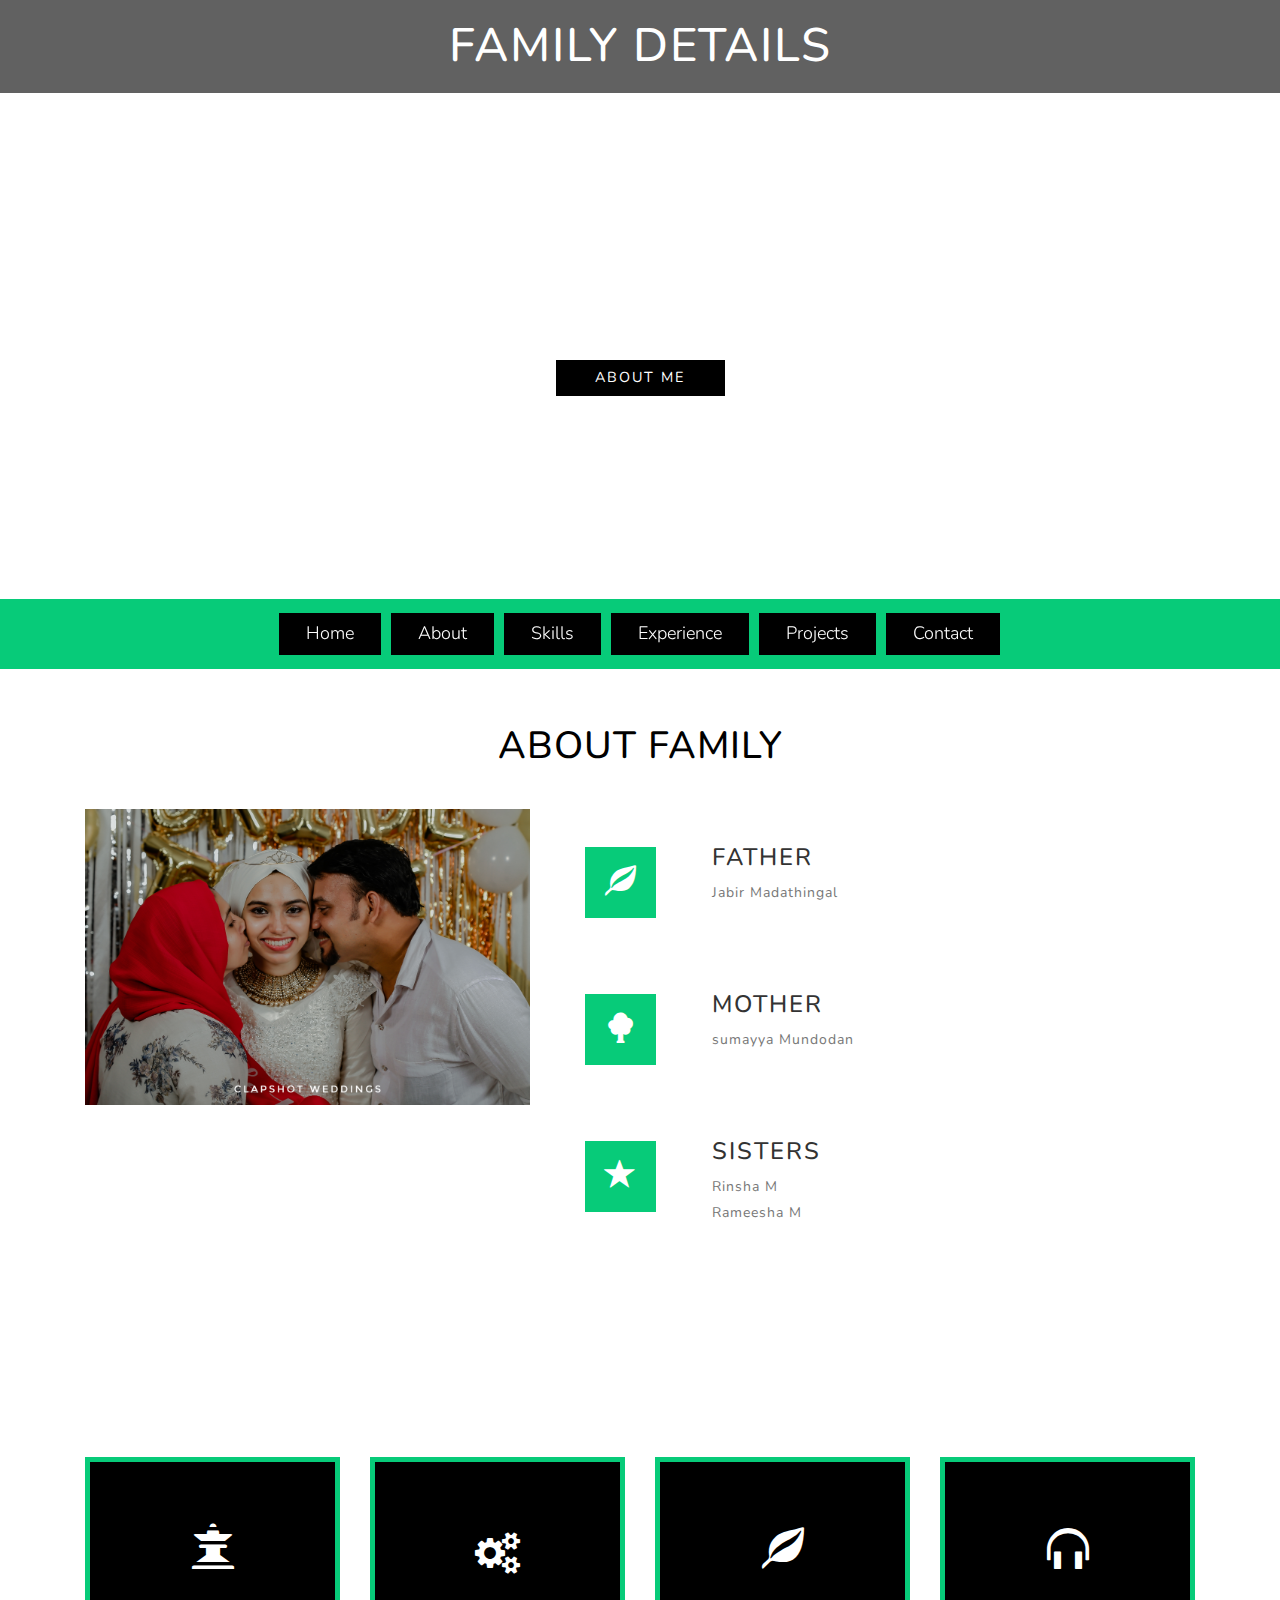
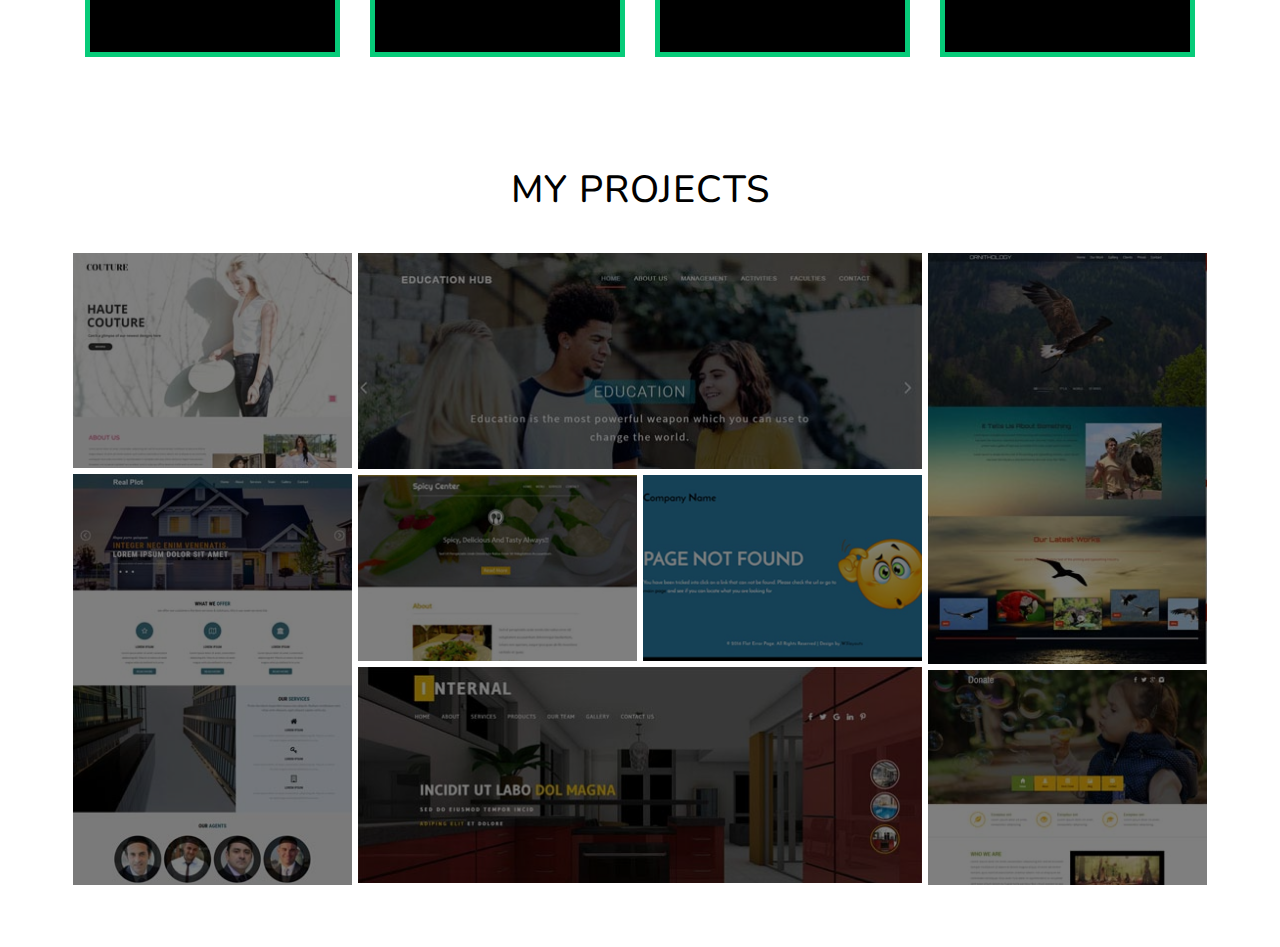
==== commit 128fdbf9: "contact submit" ====
--- a/personal_resume-web_Free02-05-2017_1687535598/web/index.html
+++ b/personal_resume-web_Free02-05-2017_1687535598/web/index.html
@@ -242,54 +242,11 @@
 	</div>    
 	<!-- Portfolio-ends-here -->
 	
-	<!-- contact-starts-here -->
-	<div class="contact col-md-12" id="contact">	
-		<h3 class="agile-contact "> Thanks</h3>
-		<div class="contact-agile ">
-			
-			<div class="contact-left-agile ">
-				<h4 style="text-align: center;">About Family</h4>
-				<p>okey Thank You</p>
-				<div class="add-w3ls-main">
-						<span class="glyphicon glyphicon-map-marker" aria-hidden="true"></span>
-					<div class="add-w3ls2">
-						 <a href="/index.html"><h5>Location</h5>
-						<p>south puthalam areekode malapuram kerala india</p></a>
-					</div>
-					<div class="clearfix"> </div>
-				</div>
-				<div class="add-w3ls-main ">	
-						<span class="glyphicon glyphicon-envelope" aria-hidden="true"></span>
-					<div class="add-w3ls2">
-						<a href="mailto:mrahil7510@gmail.com"><h5>Email</h5>
-						<p>mrahil7510@gmail.com</p></a>
-					</div>
-					<div class="clearfix"> </div>
-				</div>
-				<div class="add-w3ls-main">	
-						<span class="glyphicon glyphicon-earphone" aria-hidden="true"></span> 
-					<div class="add-w3ls2">
-						<h5>Call Me</h5>
-						<p>+91 7592978136</p>
-					</div>
-					<div class="clearfix"> </div>
-				</div>
-			</div>    
-			
-			</div> 
-			<div class="clearfix"> </div>
-		</div>  
-	</div>  		
+	
 	<!-- //contact-ends-here -->
 		
 	<!-- copyright-starts-here -->
-	<div class="copy-section">
-		<div class="container">
-			<div class="footer-top">
-				<p>© 2012 Personal Resume. All rights reserved | Design by <a href="https://www.instagram.com/r._a_hil_m_">Rahil</a></p>
-			</div>
-		</div>
-	</div>
+	
 	<!-- copyright-ends-here -->
 	<!-- //main-section-ends-here -->
 
